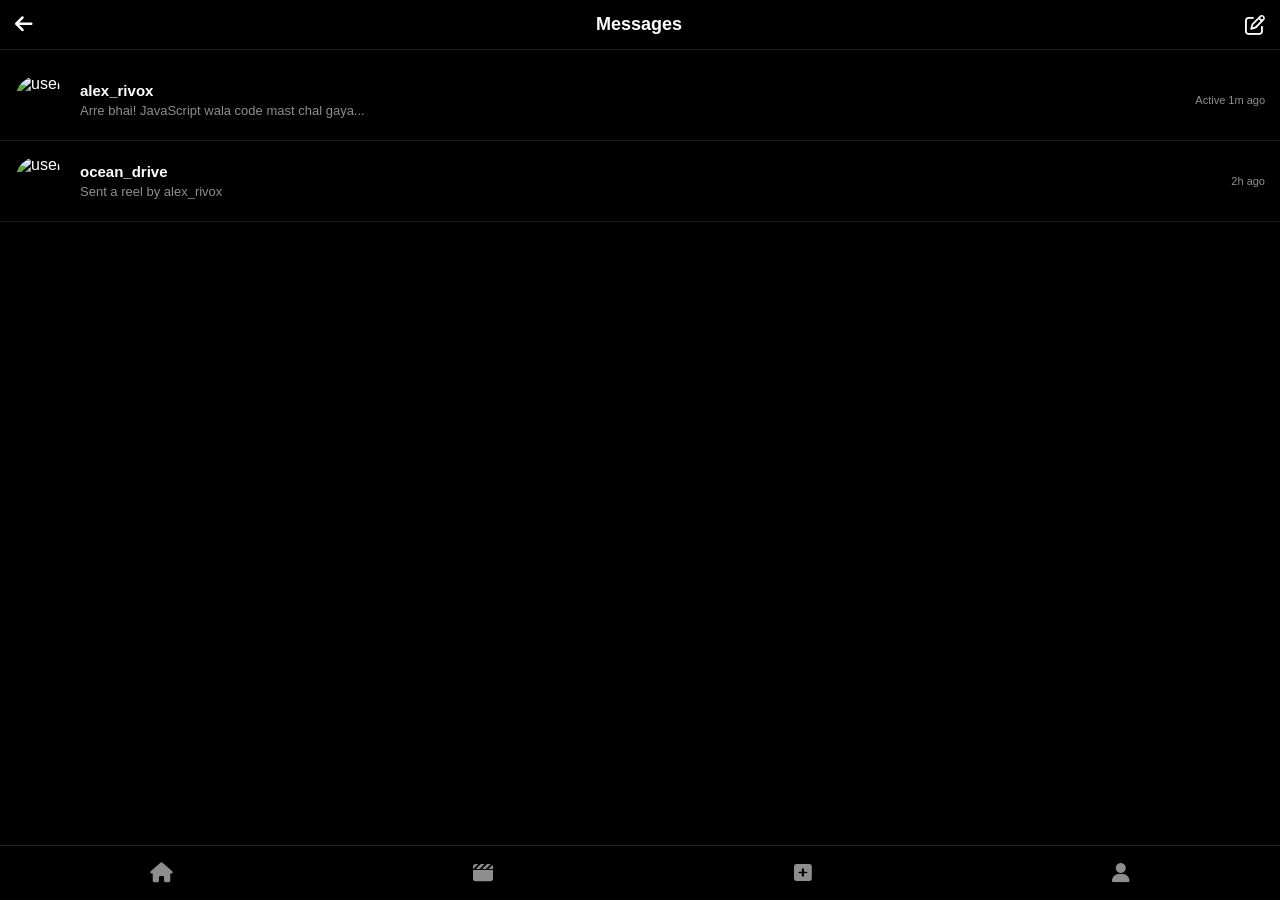
==== chat.html @ 7f3b10d0 "Add files via upload" ====
<!DOCTYPE html>
<html lang="en">
<head>
    <meta charset="UTF-8">
    <meta name="viewport" content="width=device-width, initial-scale=1.0">
    <title>Rivox - Chats</title>
    <link rel="stylesheet" href="style.css">
    <link rel="stylesheet" href="https://cdnjs.cloudflare.com/ajax/libs/font-awesome/6.4.0/css/all.min.css">
    <style>
        .chat-list {
            padding-top: 60px;
            padding-bottom: 60px;
            background-color: #000;
            min-height: 100vh;
            color: #fff;
        }
        .chat-item {
            display: flex;
            align-items: center;
            padding: 15px;
            gap: 15px;
            border-bottom: 1px solid #1c1c1c;
            cursor: pointer;
        }
        .chat-avatar {
            width: 50px;
            height: 50px;
            border-radius: 50%;
            object-fit: cover;
        }
        .chat-details {
            flex: 1;
        }
        .chat-name {
            font-weight: 600;
            font-size: 15px;
            margin-bottom: 4px;
        }
        .chat-msg {
            font-size: 13px;
            color: #8e8e8e;
            white-space: nowrap;
            overflow: hidden;
            text-overflow: ellipsis;
        }
        .chat-time {
            font-size: 11px;
            color: #8e8e8e;
        }
    </style>
</head>
<body>

    <!-- Top Header -->
    <header class="top-header">
        <a href="home.html" style="color: #fff; font-size: 20px;"><i class="fa-solid fa-arrow-left"></i></a>
        <span style="font-weight: bold; font-size: 18px;">Messages</span>
        <i class="fa-regular fa-pen-to-square" style="font-size: 20px;"></i>
    </header>

    <!-- Chat List -->
    <main class="chat-list">
        <div class="chat-item">
            <img src="https://picsum.photos/id/1025/50/50" alt="user" class="chat-avatar">
            <div class="chat-details">
                <div class="chat-name">alex_rivox</div>
                <div class="chat-msg">Arre bhai! JavaScript wala code mast chal gaya...</div>
            </div>
            <div class="chat-time">Active 1m ago</div>
        </div>
        <div class="chat-item">
            <img src="https://picsum.photos/id/1012/50/50" alt="user" class="chat-avatar">
            <div class="chat-details">
                <div class="chat-name">ocean_drive</div>
                <div class="chat-msg">Sent a reel by alex_rivox</div>
            </div>
            <div class="chat-time">2h ago</div>
        </div>
    </main>

    <!-- Bottom Nav -->
    <nav class="bottom-nav" style="position: fixed; bottom: 0; left: 0; width: 100%; display: flex; justify-content: space-around; padding: 15px 0; background-color: #000; border-top: 1px solid #262626; font-size: 20px;">
        <a href="home.html" style="color: #8e8e8e;"><i class="fa-solid fa-house"></i></a>
        <a href="reels.html" style="color: #8e8e8e;"><i class="fa-solid fa-clapperboard"></i></a>
        <a href="upload.html" style="color: #8e8e8e;"><i class="fa-solid fa-square-plus"></i></a>
        <a href="profile.html" style="color: #8e8e8e;"><i class="fa-solid fa-user"></i></a>
    </nav>

</body>
</html>
---- style.css ----
/* --- MASTER RESET & VARIABLES --- */
* {
    margin: 0;
    padding: 0;
    box-sizing: border-box;
    font-family: -apple-system, BlinkMacSystemFont, "Segoe UI", Roboto, Helvetica, Arial, sans-serif;
}

body {
    background-color: #000000;
    color: #ffffff;
    user-select: none;
    overflow-x: hidden;
}

a {
    text-decoration: none;
    color: #fff;
}

/* --- LOGIN PAGE --- */
.login-container {
    max-width: 350px;
    margin: 80px auto;
    padding: 30px 20px;
    display: flex;
    flex-direction: column;
    align-items: center;
}

.insta-logo {
    font-family: 'Style Script', cursive, sans-serif;
    font-size: 45px;
    font-weight: 500;
    margin-bottom: 40px;
    background: linear-gradient(45deg, #f09433 0%, #e6683c 25%, #dc2743 50%, #cc2366 75%, #bc1888 100%);
    -webkit-background-clip: text;
    -webkit-text-fill-color: transparent;
}

.login-form {
    width: 100%;
    display: flex;
    flex-direction: column;
    gap: 15px;
}

.login-input {
    width: 100%;
    background-color: #121212;
    border: 1px solid #262626;
    border-radius: 5px;
    color: #fff;
    padding: 14px 10px;
    font-size: 14px;
    outline: none;
}

.login-input:focus {
    border-color: #555;
}

.login-btn {
    width: 100%;
    background-color: #0095f6;
    color: white;
    padding: 12px;
    border: none;
    border-radius: 5px;
    font-weight: 600;
    font-size: 14px;
    cursor: pointer;
}

.login-btn:active {
    background-color: #0074c4;
}

/* --- APP LAYOUT (HEADER & NAV) --- */
.top-header {
    position: fixed;
    top: 0;
    width: 100%;
    height: 50px;
    background-color: #000;
    border-bottom: 1px solid #1c1c1c;
    display: flex;
    justify-content: space-between;
    align-items: center;
    padding: 0 15px;
    z-index: 100;
}

.bottom-nav {
    position: fixed;
    bottom: 0;
    width: 100%;
    height: 55px;
    background-color: #000;
    border-top: 1px solid #1c1c1c;
    display: flex;
    justify-content: space-around;
    align-items: center;
    z-index: 100;
}

.nav-item {
    font-size: 22px;
    color: #ffffff;
    cursor: pointer;
}

.feed-container {
    margin-top: 50px;
    margin-bottom: 55px;
    width: 100%;
}

/* --- STORIES SECTION --- */
.stories-container {
    display: flex;
    gap: 15px;
    padding: 12px 15px;
    overflow-x: auto;
    border-bottom: 1px solid #1c1c1c;
}

.stories-container::-webkit-scrollbar {
    display: none;
}

.story-wrapper {
    display: flex;
    flex-direction: column;
    align-items: center;
    font-size: 11px;
    min-width: 68px;
}

.story-wrapper span {
    margin-top: 5px;
    max-width: 65px;
    overflow: hidden;
    text-overflow: ellipsis;
    white-space: nowrap;
    color: #c7c7c7;
}

.story-circle {
    width: 64px;
    height: 64px;
    border-radius: 50%;
    padding: 2px;
    display: flex;
    justify-content: center;
    align-items: center;
    position: relative;
}

.story-circle.unread {
    background: linear-gradient(45deg, #f09433 0%, #e6683c 25%, #dc2743 50%, #cc2366 75%, #bc1888 100%);
}

.story-circle.read {
    background: #363636;
}

.story-circle img {
    width: 100%;
    height: 100%;
    border-radius: 50%;
    object-fit: cover;
    border: 2.5px solid #000;
}

/* --- POST SECTION --- */
.post {
    width: 100%;
    margin-bottom: 15px;
}

.post-header {
    display: flex;
    align-items: center;
    padding: 10px 12px;
}

.user-avatar {
    width: 32px;
    height: 32px;
    border-radius: 50%;
    object-fit: cover;
    margin-right: 10px;
}

.username {
    font-size: 13.5px;
    font-weight: 600;
}

.post-image-container {
    position: relative;
    width: 100%;
    aspect-ratio: 1 / 1;
    background-color: #121212;
}

.post-image {
    width: 100%;
    height: 100%;
    object-fit: cover;
}

.post-actions {
    display: flex;
    gap: 16px;
    padding: 12px 14px 8px 14px;
    font-size: 22px;
}

.action-btn {
    background: none;
    border: none;
    color: #fff;
    cursor: pointer;
}

.post-likes {
    font-size: 13.5px;
    font-weight: 600;
    padding: 0 14px;
    margin-bottom: 5px;
}

.post-caption {
    font-size: 13.5px;
    padding: 0 14px;
    line-height: 1.4;
}

/* --- DOUBLE TAP HEART ANIMATION --- */
.double-tap-heart {
    position: absolute;
    top: 50%;
    left: 50%;
    transform: translate(-50%, -50%) scale(0);
    color: #fff;
    font-size: 80px;
    opacity: 0;
    pointer-events: none;
}

.double-tap-heart.animate {
    animation: heartPulse 0.7s ease-in-out;
}

@keyframes heartPulse {
    0% { transform: translate(-50%, -50%) scale(0); opacity: 0; }
    30% { transform: translate(-50%, -50%) scale(1.2); opacity: 0.9; }
    60% { transform: translate(-50%, -50%) scale(1); opacity: 0.9; }
    100% { transform: translate(-50%, -50%) scale(0); opacity: 0; }
}
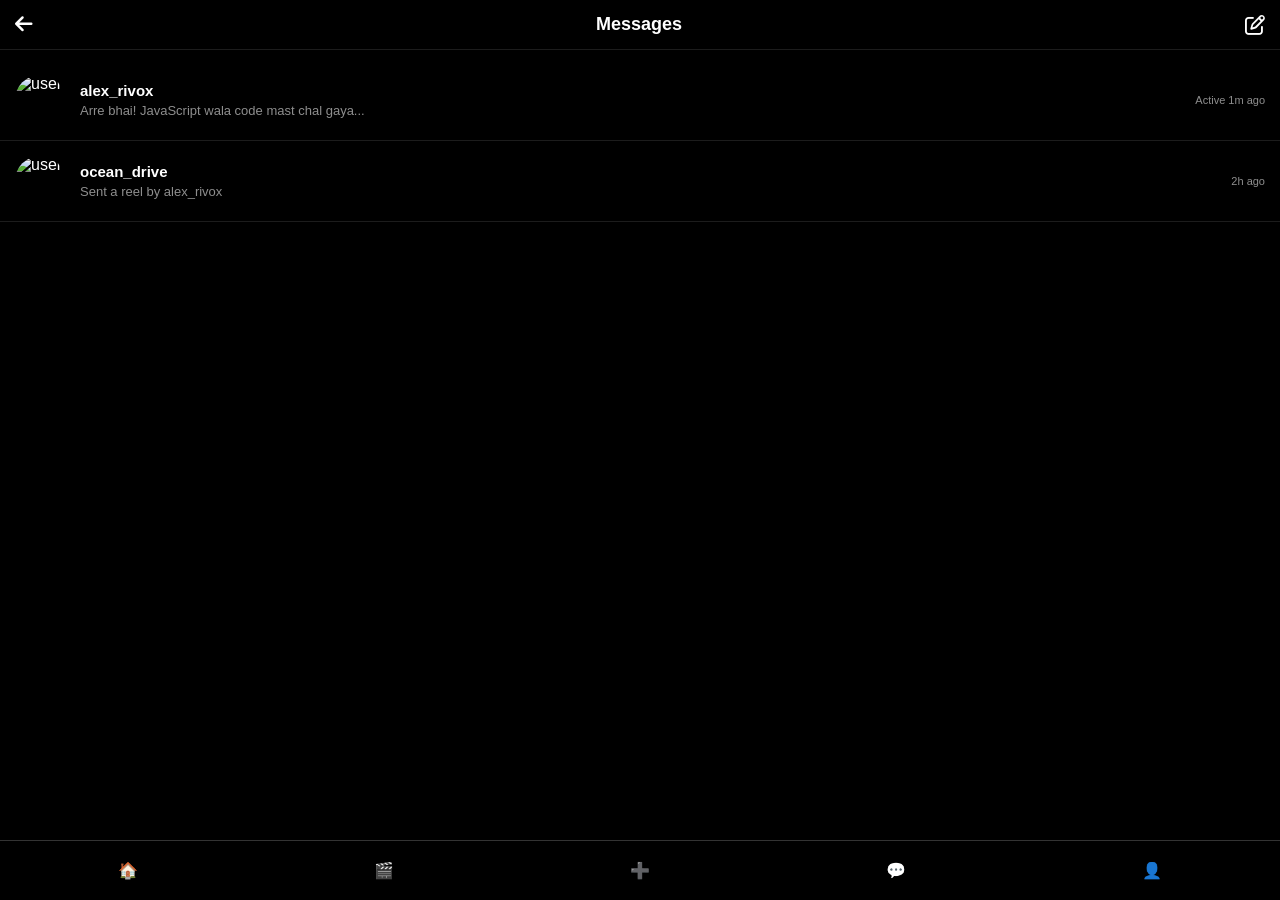
==== commit 10ca70c6: "Update chat.html" ====
--- a/chat.html
+++ b/chat.html
@@ -78,13 +78,15 @@
         </div>
     </main>
 
-    <!-- Bottom Nav -->
-    <nav class="bottom-nav" style="position: fixed; bottom: 0; left: 0; width: 100%; display: flex; justify-content: space-around; padding: 15px 0; background-color: #000; border-top: 1px solid #262626; font-size: 20px;">
-        <a href="home.html" style="color: #8e8e8e;"><i class="fa-solid fa-house"></i></a>
-        <a href="reels.html" style="color: #8e8e8e;"><i class="fa-solid fa-clapperboard"></i></a>
-        <a href="upload.html" style="color: #8e8e8e;"><i class="fa-solid fa-square-plus"></i></a>
-        <a href="profile.html" style="color: #8e8e8e;"><i class="fa-solid fa-user"></i></a>
-    </nav>
+    <!-- Master Footer -->
+<nav class="bottom-nav" style="position: fixed; bottom: 0; width: 100%; height: 60px; background: #000; border-top: 1px solid #333; display: flex; justify-content: space-around; align-items: center;">
+    <a href="feed_new.html" style="color: #fff; text-decoration: none;">🏠</a>
+    <a href="reels.html" style="color: #fff; text-decoration: none;">🎬</a>
+    <a href="upload.html" style="color: #fff; text-decoration: none;">➕</a>
+    <a href="chat.html" style="color: #fff; text-decoration: none;">💬</a>
+    <a href="profile.html" style="color: #fff; text-decoration: none;">👤</a>
+</nav>
+
 
 </body>
 </html>
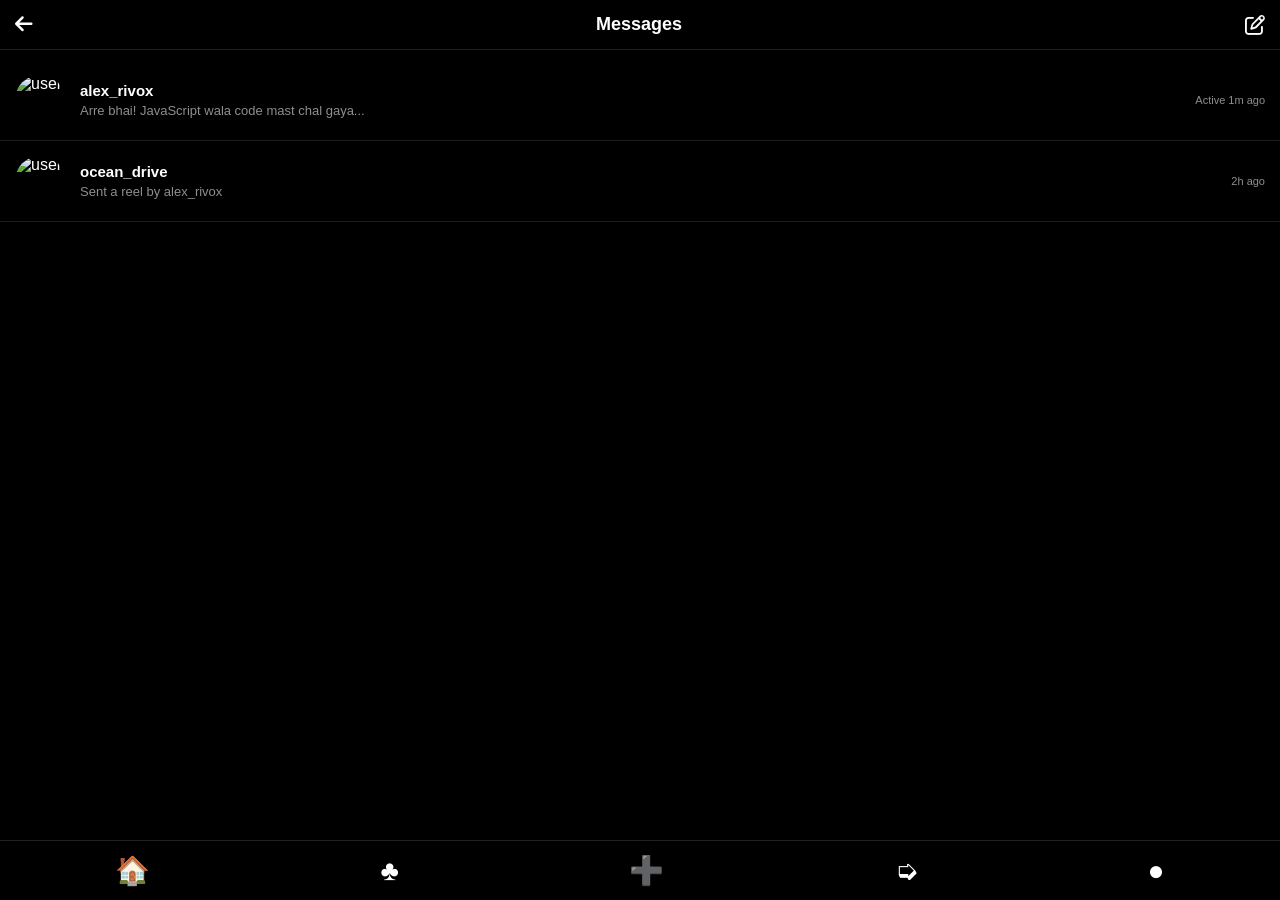
==== commit 78a70216: "Revise bottom navigation in chat.html Updated the bottom navigation bar with new styles and icons." ====
--- a/chat.html
+++ b/chat.html
@@ -78,14 +78,14 @@
         </div>
     </main>
 
-    <!-- Master Footer -->
-<nav class="bottom-nav" style="position: fixed; bottom: 0; width: 100%; height: 60px; background: #000; border-top: 1px solid #333; display: flex; justify-content: space-around; align-items: center;">
-    <a href="feed_new.html" style="color: #fff; text-decoration: none;">🏠</a>
-    <a href="reels.html" style="color: #fff; text-decoration: none;">🎬</a>
-    <a href="upload.html" style="color: #fff; text-decoration: none;">➕</a>
-    <a href="chat.html" style="color: #fff; text-decoration: none;">💬</a>
-    <a href="profile.html" style="color: #fff; text-decoration: none;">👤</a>
+<nav style="position: fixed; bottom: 0; left: 0; width: 100%; height: 60px; background: #000; border-top: 1px solid #222; display: flex; justify-content: space-around; align-items: center; z-index: 99999;">
+    <a href="feed_new.html" style="text-decoration: none; font-size: 28px;">🏠</a>
+    <a href="reels.html" style="text-decoration: none; font-size: 28px;">♣️</a>
+    <a href="upload.html" style="text-decoration: none; font-size: 28px;">➕</a>
+    <a href="chat.html" style="text-decoration: none; font-size: 28px;">➭</a>
+    <a href="new_profile.html" style="text-decoration: none; font-size: 28px;">●</a>
 </nav>
+
 
 
 </body>
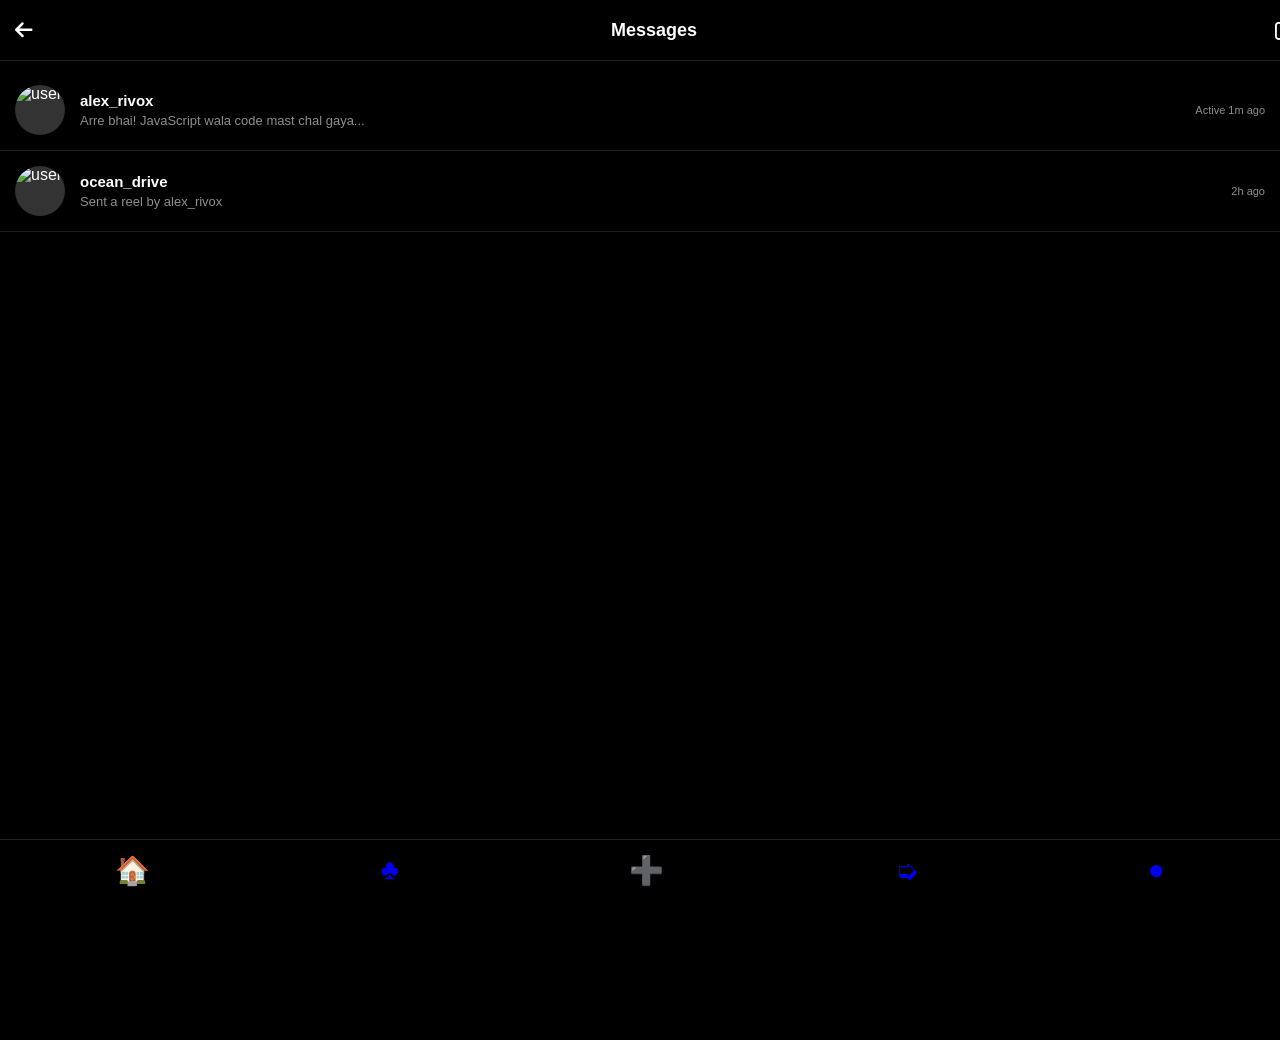
==== commit 043c74e0: "Update chat.html" ====
--- a/chat.html
+++ b/chat.html
@@ -4,56 +4,31 @@
     <meta charset="UTF-8">
     <meta name="viewport" content="width=device-width, initial-scale=1.0">
     <title>Rivox - Chats</title>
-    <link rel="stylesheet" href="style.css">
     <link rel="stylesheet" href="https://cdnjs.cloudflare.com/ajax/libs/font-awesome/6.4.0/css/all.min.css">
     <style>
-        .chat-list {
-            padding-top: 60px;
-            padding-bottom: 60px;
-            background-color: #000;
-            min-height: 100vh;
-            color: #fff;
+        body { background-color: #000; color: #fff; font-family: sans-serif; margin: 0; padding-bottom: 70px; }
+        
+        /* Fixed Header */
+        .top-header { 
+            position: fixed; top: 0; width: 100%; height: 60px; background: #000; 
+            display: flex; justify-content: space-between; align-items: center; 
+            padding: 0 15px; border-bottom: 1px solid #222; z-index: 100;
         }
-        .chat-item {
-            display: flex;
-            align-items: center;
-            padding: 15px;
-            gap: 15px;
-            border-bottom: 1px solid #1c1c1c;
-            cursor: pointer;
-        }
-        .chat-avatar {
-            width: 50px;
-            height: 50px;
-            border-radius: 50%;
-            object-fit: cover;
-        }
-        .chat-details {
-            flex: 1;
-        }
-        .chat-name {
-            font-weight: 600;
-            font-size: 15px;
-            margin-bottom: 4px;
-        }
-        .chat-msg {
-            font-size: 13px;
-            color: #8e8e8e;
-            white-space: nowrap;
-            overflow: hidden;
-            text-overflow: ellipsis;
-        }
-        .chat-time {
-            font-size: 11px;
-            color: #8e8e8e;
-        }
+
+        .chat-list { padding-top: 70px; min-height: 100vh; }
+        .chat-item { display: flex; align-items: center; padding: 15px; gap: 15px; border-bottom: 1px solid #1c1c1c; }
+        .chat-avatar { width: 50px; height: 50px; border-radius: 50%; object-fit: cover; background: #333; }
+        .chat-details { flex: 1; }
+        .chat-name { font-weight: 600; font-size: 15px; margin-bottom: 4px; }
+        .chat-msg { font-size: 13px; color: #8e8e8e; white-space: nowrap; overflow: hidden; text-overflow: ellipsis; }
+        .chat-time { font-size: 11px; color: #8e8e8e; }
     </style>
 </head>
 <body>
 
-    <!-- Top Header -->
+    <!-- Fixed Header -->
     <header class="top-header">
-        <a href="home.html" style="color: #fff; font-size: 20px;"><i class="fa-solid fa-arrow-left"></i></a>
+        <a href="feed_new.html" style="color: #fff; font-size: 20px;"><i class="fa-solid fa-arrow-left"></i></a>
         <span style="font-weight: bold; font-size: 18px;">Messages</span>
         <i class="fa-regular fa-pen-to-square" style="font-size: 20px;"></i>
     </header>
@@ -78,15 +53,14 @@
         </div>
     </main>
 
-<nav style="position: fixed; bottom: 0; left: 0; width: 100%; height: 60px; background: #000; border-top: 1px solid #222; display: flex; justify-content: space-around; align-items: center; z-index: 99999;">
-    <a href="feed_new.html" style="text-decoration: none; font-size: 28px;">🏠</a>
-    <a href="reels.html" style="text-decoration: none; font-size: 28px;">♣️</a>
-    <a href="upload.html" style="text-decoration: none; font-size: 28px;">➕</a>
-    <a href="chat.html" style="text-decoration: none; font-size: 28px;">➭</a>
-    <a href="new_profile.html" style="text-decoration: none; font-size: 28px;">●</a>
-</nav>
-
-
+    <!-- Master Footer -->
+    <nav style="position: fixed; bottom: 0; left: 0; width: 100%; height: 60px; background: #000; border-top: 1px solid #222; display: flex; justify-content: space-around; align-items: center; z-index: 99999;">
+        <a href="feed_new.html" style="text-decoration: none; font-size: 28px;">🏠</a>
+        <a href="reels.html" style="text-decoration: none; font-size: 28px;">♣️</a>
+        <a href="upload.html" style="text-decoration: none; font-size: 28px;">➕</a>
+        <a href="chat.html" style="text-decoration: none; font-size: 28px;">➭</a>
+        <a href="new_profile.html" style="text-decoration: none; font-size: 28px;">●</a>
+    </nav>
 
 </body>
 </html>
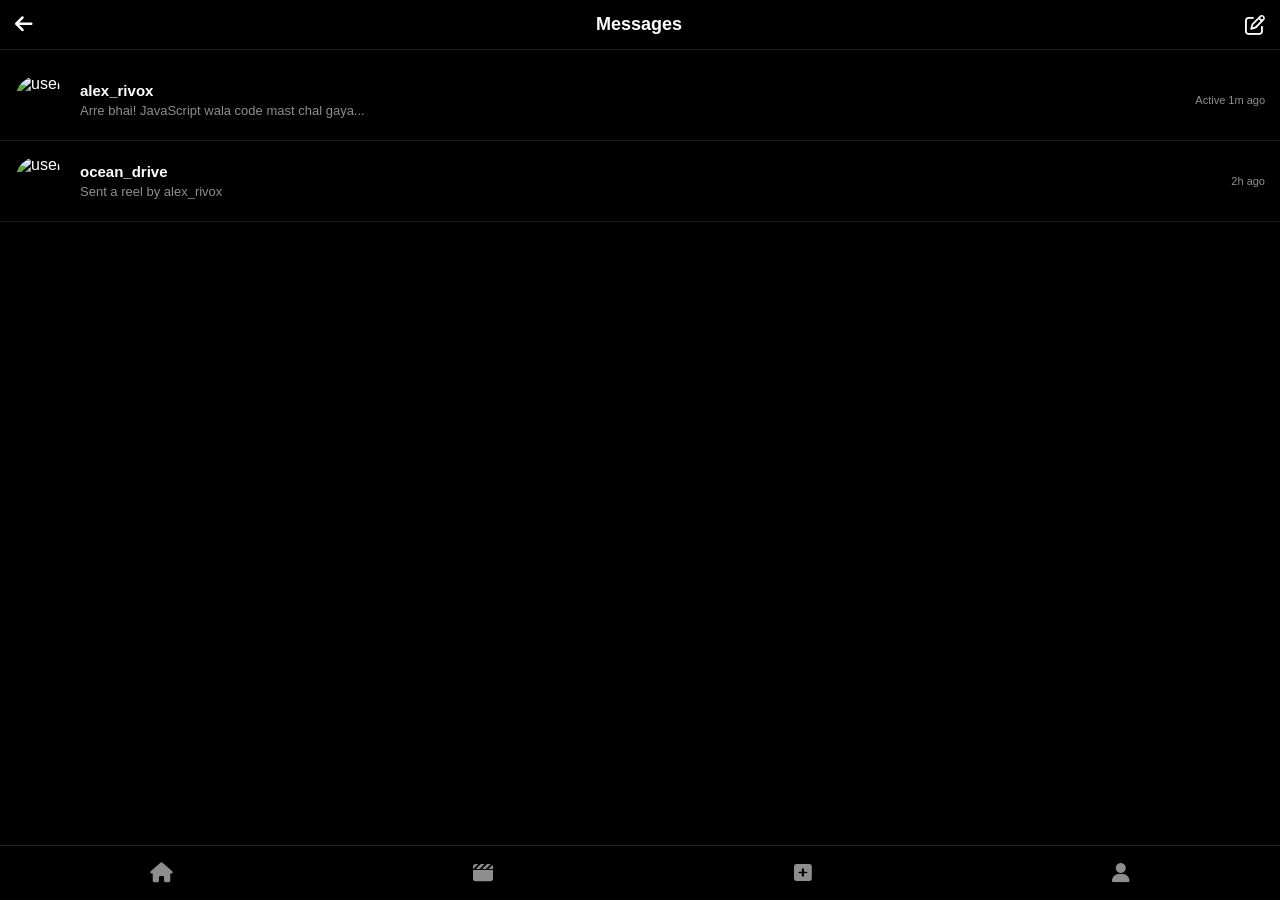
==== commit fb2e9fd1: "Add files via upload" ====
--- a/chat.html
+++ b/chat.html
@@ -4,31 +4,56 @@
     <meta charset="UTF-8">
     <meta name="viewport" content="width=device-width, initial-scale=1.0">
     <title>Rivox - Chats</title>
+    <link rel="stylesheet" href="style.css">
     <link rel="stylesheet" href="https://cdnjs.cloudflare.com/ajax/libs/font-awesome/6.4.0/css/all.min.css">
     <style>
-        body { background-color: #000; color: #fff; font-family: sans-serif; margin: 0; padding-bottom: 70px; }
-        
-        /* Fixed Header */
-        .top-header { 
-            position: fixed; top: 0; width: 100%; height: 60px; background: #000; 
-            display: flex; justify-content: space-between; align-items: center; 
-            padding: 0 15px; border-bottom: 1px solid #222; z-index: 100;
+        .chat-list {
+            padding-top: 60px;
+            padding-bottom: 60px;
+            background-color: #000;
+            min-height: 100vh;
+            color: #fff;
         }
-
-        .chat-list { padding-top: 70px; min-height: 100vh; }
-        .chat-item { display: flex; align-items: center; padding: 15px; gap: 15px; border-bottom: 1px solid #1c1c1c; }
-        .chat-avatar { width: 50px; height: 50px; border-radius: 50%; object-fit: cover; background: #333; }
-        .chat-details { flex: 1; }
-        .chat-name { font-weight: 600; font-size: 15px; margin-bottom: 4px; }
-        .chat-msg { font-size: 13px; color: #8e8e8e; white-space: nowrap; overflow: hidden; text-overflow: ellipsis; }
-        .chat-time { font-size: 11px; color: #8e8e8e; }
+        .chat-item {
+            display: flex;
+            align-items: center;
+            padding: 15px;
+            gap: 15px;
+            border-bottom: 1px solid #1c1c1c;
+            cursor: pointer;
+        }
+        .chat-avatar {
+            width: 50px;
+            height: 50px;
+            border-radius: 50%;
+            object-fit: cover;
+        }
+        .chat-details {
+            flex: 1;
+        }
+        .chat-name {
+            font-weight: 600;
+            font-size: 15px;
+            margin-bottom: 4px;
+        }
+        .chat-msg {
+            font-size: 13px;
+            color: #8e8e8e;
+            white-space: nowrap;
+            overflow: hidden;
+            text-overflow: ellipsis;
+        }
+        .chat-time {
+            font-size: 11px;
+            color: #8e8e8e;
+        }
     </style>
 </head>
 <body>
 
-    <!-- Fixed Header -->
+    <!-- Top Header -->
     <header class="top-header">
-        <a href="feed_new.html" style="color: #fff; font-size: 20px;"><i class="fa-solid fa-arrow-left"></i></a>
+        <a href="home.html" style="color: #fff; font-size: 20px;"><i class="fa-solid fa-arrow-left"></i></a>
         <span style="font-weight: bold; font-size: 18px;">Messages</span>
         <i class="fa-regular fa-pen-to-square" style="font-size: 20px;"></i>
     </header>
@@ -53,13 +78,12 @@
         </div>
     </main>
 
-    <!-- Master Footer -->
-    <nav style="position: fixed; bottom: 0; left: 0; width: 100%; height: 60px; background: #000; border-top: 1px solid #222; display: flex; justify-content: space-around; align-items: center; z-index: 99999;">
-        <a href="feed_new.html" style="text-decoration: none; font-size: 28px;">🏠</a>
-        <a href="reels.html" style="text-decoration: none; font-size: 28px;">♣️</a>
-        <a href="upload.html" style="text-decoration: none; font-size: 28px;">➕</a>
-        <a href="chat.html" style="text-decoration: none; font-size: 28px;">➭</a>
-        <a href="new_profile.html" style="text-decoration: none; font-size: 28px;">●</a>
+    <!-- Bottom Nav -->
+    <nav class="bottom-nav" style="position: fixed; bottom: 0; left: 0; width: 100%; display: flex; justify-content: space-around; padding: 15px 0; background-color: #000; border-top: 1px solid #262626; font-size: 20px;">
+        <a href="home.html" style="color: #8e8e8e;"><i class="fa-solid fa-house"></i></a>
+        <a href="reels.html" style="color: #8e8e8e;"><i class="fa-solid fa-clapperboard"></i></a>
+        <a href="upload.html" style="color: #8e8e8e;"><i class="fa-solid fa-square-plus"></i></a>
+        <a href="profile.html" style="color: #8e8e8e;"><i class="fa-solid fa-user"></i></a>
     </nav>
 
 </body>
--- a/style.css
+++ b/style.css
@@ -0,0 +1,262 @@
+/* --- MASTER RESET & VARIABLES --- */
+* {
+    margin: 0;
+    padding: 0;
+    box-sizing: border-box;
+    font-family: -apple-system, BlinkMacSystemFont, "Segoe UI", Roboto, Helvetica, Arial, sans-serif;
+}
+
+body {
+    background-color: #000000;
+    color: #ffffff;
+    user-select: none;
+    overflow-x: hidden;
+}
+
+a {
+    text-decoration: none;
+    color: #fff;
+}
+
+/* --- LOGIN PAGE --- */
+.login-container {
+    max-width: 350px;
+    margin: 80px auto;
+    padding: 30px 20px;
+    display: flex;
+    flex-direction: column;
+    align-items: center;
+}
+
+.insta-logo {
+    font-family: 'Style Script', cursive, sans-serif;
+    font-size: 45px;
+    font-weight: 500;
+    margin-bottom: 40px;
+    background: linear-gradient(45deg, #f09433 0%, #e6683c 25%, #dc2743 50%, #cc2366 75%, #bc1888 100%);
+    -webkit-background-clip: text;
+    -webkit-text-fill-color: transparent;
+}
+
+.login-form {
+    width: 100%;
+    display: flex;
+    flex-direction: column;
+    gap: 15px;
+}
+
+.login-input {
+    width: 100%;
+    background-color: #121212;
+    border: 1px solid #262626;
+    border-radius: 5px;
+    color: #fff;
+    padding: 14px 10px;
+    font-size: 14px;
+    outline: none;
+}
+
+.login-input:focus {
+    border-color: #555;
+}
+
+.login-btn {
+    width: 100%;
+    background-color: #0095f6;
+    color: white;
+    padding: 12px;
+    border: none;
+    border-radius: 5px;
+    font-weight: 600;
+    font-size: 14px;
+    cursor: pointer;
+}
+
+.login-btn:active {
+    background-color: #0074c4;
+}
+
+/* --- APP LAYOUT (HEADER & NAV) --- */
+.top-header {
+    position: fixed;
+    top: 0;
+    width: 100%;
+    height: 50px;
+    background-color: #000;
+    border-bottom: 1px solid #1c1c1c;
+    display: flex;
+    justify-content: space-between;
+    align-items: center;
+    padding: 0 15px;
+    z-index: 100;
+}
+
+.bottom-nav {
+    position: fixed;
+    bottom: 0;
+    width: 100%;
+    height: 55px;
+    background-color: #000;
+    border-top: 1px solid #1c1c1c;
+    display: flex;
+    justify-content: space-around;
+    align-items: center;
+    z-index: 100;
+}
+
+.nav-item {
+    font-size: 22px;
+    color: #ffffff;
+    cursor: pointer;
+}
+
+.feed-container {
+    margin-top: 50px;
+    margin-bottom: 55px;
+    width: 100%;
+}
+
+/* --- STORIES SECTION --- */
+.stories-container {
+    display: flex;
+    gap: 15px;
+    padding: 12px 15px;
+    overflow-x: auto;
+    border-bottom: 1px solid #1c1c1c;
+}
+
+.stories-container::-webkit-scrollbar {
+    display: none;
+}
+
+.story-wrapper {
+    display: flex;
+    flex-direction: column;
+    align-items: center;
+    font-size: 11px;
+    min-width: 68px;
+}
+
+.story-wrapper span {
+    margin-top: 5px;
+    max-width: 65px;
+    overflow: hidden;
+    text-overflow: ellipsis;
+    white-space: nowrap;
+    color: #c7c7c7;
+}
+
+.story-circle {
+    width: 64px;
+    height: 64px;
+    border-radius: 50%;
+    padding: 2px;
+    display: flex;
+    justify-content: center;
+    align-items: center;
+    position: relative;
+}
+
+.story-circle.unread {
+    background: linear-gradient(45deg, #f09433 0%, #e6683c 25%, #dc2743 50%, #cc2366 75%, #bc1888 100%);
+}
+
+.story-circle.read {
+    background: #363636;
+}
+
+.story-circle img {
+    width: 100%;
+    height: 100%;
+    border-radius: 50%;
+    object-fit: cover;
+    border: 2.5px solid #000;
+}
+
+/* --- POST SECTION --- */
+.post {
+    width: 100%;
+    margin-bottom: 15px;
+}
+
+.post-header {
+    display: flex;
+    align-items: center;
+    padding: 10px 12px;
+}
+
+.user-avatar {
+    width: 32px;
+    height: 32px;
+    border-radius: 50%;
+    object-fit: cover;
+    margin-right: 10px;
+}
+
+.username {
+    font-size: 13.5px;
+    font-weight: 600;
+}
+
+.post-image-container {
+    position: relative;
+    width: 100%;
+    aspect-ratio: 1 / 1;
+    background-color: #121212;
+}
+
+.post-image {
+    width: 100%;
+    height: 100%;
+    object-fit: cover;
+}
+
+.post-actions {
+    display: flex;
+    gap: 16px;
+    padding: 12px 14px 8px 14px;
+    font-size: 22px;
+}
+
+.action-btn {
+    background: none;
+    border: none;
+    color: #fff;
+    cursor: pointer;
+}
+
+.post-likes {
+    font-size: 13.5px;
+    font-weight: 600;
+    padding: 0 14px;
+    margin-bottom: 5px;
+}
+
+.post-caption {
+    font-size: 13.5px;
+    padding: 0 14px;
+    line-height: 1.4;
+}
+
+/* --- DOUBLE TAP HEART ANIMATION --- */
+.double-tap-heart {
+    position: absolute;
+    top: 50%;
+    left: 50%;
+    transform: translate(-50%, -50%) scale(0);
+    color: #fff;
+    font-size: 80px;
+    opacity: 0;
+    pointer-events: none;
+}
+
+.double-tap-heart.animate {
+    animation: heartPulse 0.7s ease-in-out;
+}
+
+@keyframes heartPulse {
+    0% { transform: translate(-50%, -50%) scale(0); opacity: 0; }
+    30% { transform: translate(-50%, -50%) scale(1.2); opacity: 0.9; }
+    60% { transform: translate(-50%, -50%) scale(1); opacity: 0.9; }
+    100% { transform: translate(-50%, -50%) scale(0); opacity: 0; }
+}
